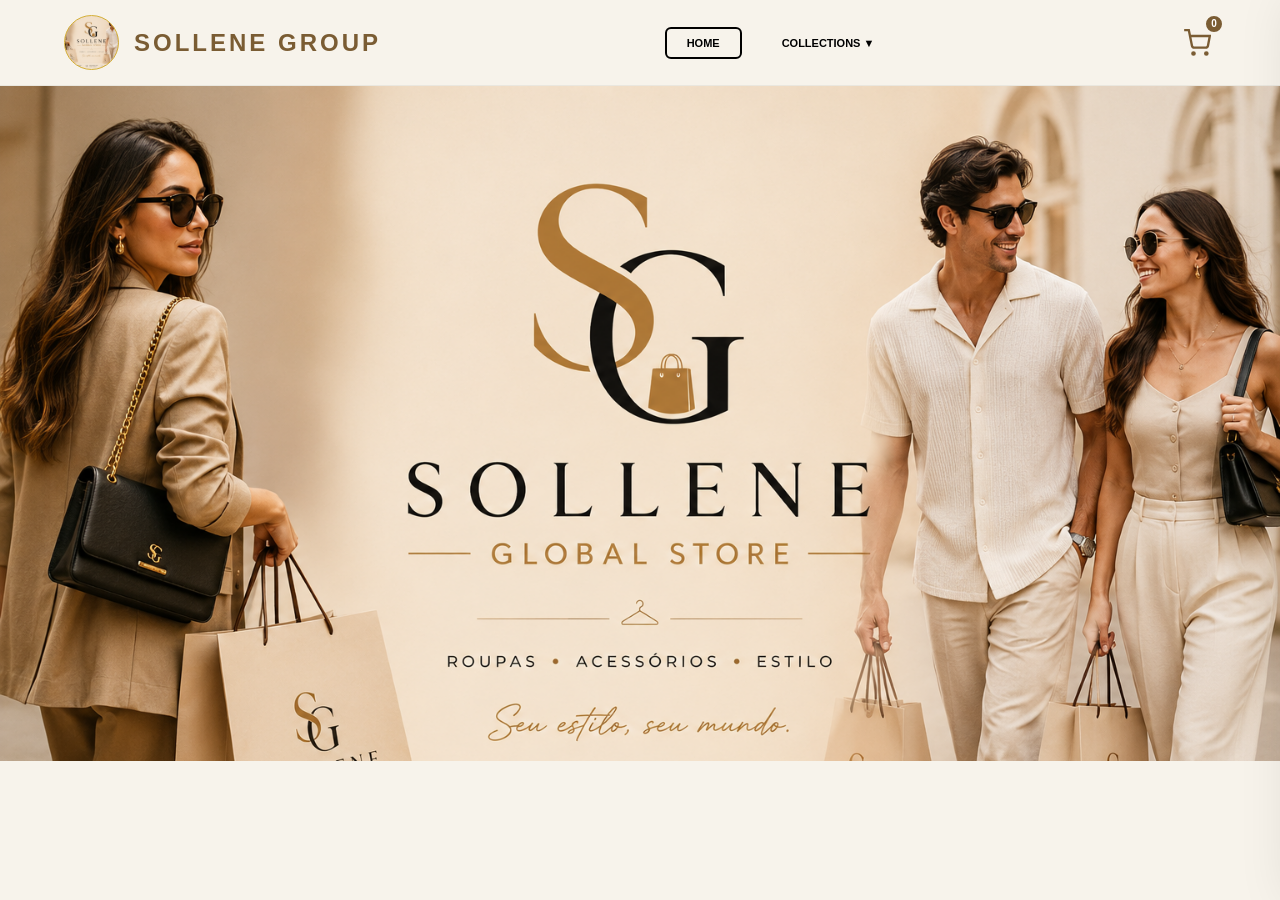
==== index.html @ 09f85d9a "index.html" ====
<!DOCTYPE html>
<html lang="en">
<head>
    <meta charset="UTF-8">
    <meta name="viewport" content="width=device-width, initial-scale=1.0">
    <title>Sollene Group | Official Luxury Hub</title>
    <style>
        * { margin: 0; padding: 0; box-sizing: border-box; }
        body { font-family: sans-serif; background: #f7f3eb; color: #1a1a1a; overflow-x: hidden; }

        .main-header {
            background: #f7f3eb; display: flex; align-items: center; justify-content: space-between;
            padding: 15px 5%; border-bottom: 1px solid rgba(0,0,0,0.05); position: sticky; top: 0; z-index: 1000;
        }
        .header-left { display: flex; align-items: center; gap: 15px; }
        .logo-circle { 
            width: 55px; height: 55px; border-radius: 50%; border: 1px solid #d4af37; 
            background: #fff url('sollenegroup.png.png') no-repeat center center; background-size: cover; 
        }
        .brand-title { font-size: 24px; font-weight: 800; color: #7a5c33; letter-spacing: 3px; text-transform: uppercase; }

        nav ul { display: flex; list-style: none; gap: 20px; align-items: center; }
        .nav-item { position: relative; }
        .nav-link { text-decoration: none; color: #000; font-size: 11px; font-weight: 800; text-transform: uppercase; padding: 10px 20px; cursor: pointer; display: block; }
        .btn-home-print { border: 2px solid #000; border-radius: 6px; padding: 8px 20px; background: transparent; font-weight: 800; }

        .dropdown-content { display: none; position: absolute; top: 100%; left: 0; background-color: #fff; min-width: 220px; box-shadow: 0 8px 16px rgba(0,0,0,0.1); border-radius: 4px; z-index: 1100; }
        .dropdown-content a { color: #333; padding: 12px 16px; text-decoration: none; display: block; font-size: 10px; font-weight: 700; border-bottom: 1px solid #f9f9f9; }
        .dropdown-content a:hover { background-color: #f7f3eb; color: #7a5c33; }
        .nav-item:hover .dropdown-content { display: block; }

        .cart-icon { cursor: pointer; position: relative; padding: 5px; display: flex; align-items: center; background: none; border: none; }
        .cart-badge { position: absolute; top: -10px; right: -8px; background: #7a5c33; color: #fff; font-size: 10px; font-weight: 800; width: 20px; height: 20px; display: flex; align-items: center; justify-content: center; border-radius: 50%; border: 2px solid #f7f3eb; }

        .hero-banner { width: 100%; height: 75vh; background: url('sollenegroup.png.png') no-repeat center top; background-size: cover; }

        /* PAINEL LATERAL */
        .side-menu { position: fixed; top: 0; right: -420px; width: 400px; height: 100%; background: #fff; box-shadow: -10px 0 50px rgba(0,0,0,0.1); z-index: 2000; transition: 0.5s; padding: 40px; overflow-y: auto; }
        .side-menu.active { right: 0; }
        .overlay { position: fixed; top: 0; left: 0; width: 100%; height: 100%; background: rgba(0,0,0,0.4); display: none; z-index: 1900; }
        .overlay.active { display: block; }
        
        .cart-item { display: flex; justify-content: space-between; align-items: center; margin-bottom: 15px; padding-bottom: 10px; border-bottom: 1px solid #eee; }
        .remove-btn { color: #ff4d4d; border: none; background: none; cursor: pointer; font-size: 10px; font-weight: 800; text-transform: uppercase; }

        .payment-box { margin-top: 30px; text-align: left; background: #fdfaf6; padding: 20px; border-radius: 12px; border: 1px solid #f1eee4; }
        .payment-method-title { font-size: 11px; text-transform: uppercase; color: #7a5c33; margin-bottom: 15px; font-weight: 800; }
        .payment-option { display: block; margin-bottom: 12px; font-size: 13px; font-weight: 600; cursor: pointer; }
        .payment-option input { margin-right: 10px; accent-color: #7a5c33; }
        
        .card-fields { display: block; margin-top: 10px; }
        .input-field { width: 100%; padding: 10px; margin-top: 5px; margin-bottom: 10px; border: 1px solid #e1dbcf; border-radius: 6px; font-size: 13px; outline: none; background: #fff; }

        .btn-save-continue { width: 100%; padding: 18px; background: #000; color: #fff; border: none; border-radius: 12px; font-weight: 800; margin-top: 15px; cursor: pointer; text-transform: uppercase; text-align: center; font-size: 11px; letter-spacing: 1px; display: block; }
        .btn-finalize-order { width: 100%; padding: 18px; background: #7a5c33; color: #fff; border: none; border-radius: 12px; font-weight: 800; margin-top: 10px; cursor: pointer; text-transform: uppercase; text-align: center; font-size: 11px; letter-spacing: 1px; display: block; }
        @media(max-width: 768px) { .side-menu { width: 100%; } }
    </style>
</head>
<body>
    <div class="overlay" id="overlay" onclick="toggleCart()"></div>

    <header class="main-header">
        <div class="header-left"><div class="logo-circle"></div><h1 class="brand-title">SOLLENE GROUP</h1></div>
        <nav>
            <ul>
                <li class="nav-item"><a href="index.html" class="nav-link btn-home-print">HOME</a></li>
                <li class="nav-item">
                    <span class="nav-link">COLLECTIONS ▼</span>
                    <div class="dropdown-content">
                        <a href="menshirts.html">MEN'S SHIRTS</a>
                        <a href="watches.html">WATCHES</a>
                        <a href="bags.html">BAGS COLLECTION</a>
                        <a href="women.html">WOMEN'S SELECTION</a>
                    </div>
                </li>
            </ul>
        </nav>
        <button class="cart-icon" onclick="toggleCart()">
            <svg width="28" height="28" viewBox="0 0 24 24" fill="none" stroke="#7a5c33" stroke-width="2"><circle cx="9" cy="21" r="1"></circle><circle cx="20" cy="21" r="1"></circle><path d="M1 1h4l2.68 13.39a2 2 0 0 0 2 1.61h9.72a2 2 0 0 0 2-1.61L23 6H6"></path></svg>
            <div class="cart-badge" id="cart-count">0</div>
        </button>
    </header>

    <section class="hero-banner"></section>

    <div class="side-menu" id="sideMenu">
        <div onclick="toggleCart()" style="cursor:pointer; font-weight:800; color:#7a5c33; margin-bottom:30px; text-align: right;">✕ CLOSE</div>
        <h2>Review & Pay</h2>
        
        <div id="cart-list" style="margin-top:20px;"></div>

        <div style="margin-top:30px; padding-top:20px; border-top:2px solid #7a5c33; display:flex; justify-content:space-between; font-weight:800; font-size: 18px;">
            <span>TOTAL:</span><span id="total-price">€ 0.00</span>
        </div>

        <div class="payment-box">
            <h4 class="payment-method-title">Payment Method</h4>
            <label class="payment-option">
                <input type="radio" name="pay" value="Card" checked onchange="togglePaymentFields()"> Credit / Debit Card
            </label>
            <div id="cardFields" class="card-fields">
                <label style="font-size: 11px; font-weight:700;">Card Number:</label>
                <input type="text" id="cardNumber" class="input-field" placeholder="0000 0000 0000 0000" maxlength="19">
            </div>
            <label class="payment-option">
                <input type="radio" name="pay" value="Cash" onchange="togglePaymentFields()"> Cash on Delivery
            </label>
        </div>

        <button class="btn-save-continue" onclick="toggleCart()">Save & Continue Shopping</button>
        <button class="btn-finalize-order" onclick="finalizeOrder()">Complete Purchase</button>
    </div>

    <script>
        let cart = [];
        function toggleCart() { document.getElementById('sideMenu').classList.toggle('active'); document.getElementById('overlay').classList.toggle('active'); }
        
        function loadCart() { 
            cart = JSON.parse(localStorage.getItem('sollene_cart')) || []; 
            updateUI(); 
        }
        
        function updateUI() {
            document.getElementById('cart-count').innerText = cart.length;
            const list = document.getElementById('cart-list');
            if (cart.length === 0) { 
                list.innerHTML = '<p style="color:#999; font-size:13px; text-align:center; padding:20px 0;">Your selection is empty.</p>'; 
            } else { 
                list.innerHTML = cart.map((item, index) => `
                    <div class="cart-item">
                        <div>
                            <p style="font-size:12px; font-weight:800; text-transform:uppercase; max-width:220px; word-wrap:break-word;">${item.name}</p>
                            <p style="font-size:12px; color:#7a5c33; margin-top:3px;">€ ${item.price}.00</p>
                        </div>
                        <button class="remove-btn" onclick="removeItem(${index})">DELETE</button>
                    </div>
                `).join(''); 
            }
            document.getElementById('total-price').innerText = `€ ${cart.reduce((sum, i) => sum + i.price, 0)}.00`;
        }

        function removeItem(index) { 
            cart.splice(index, 1); 
            localStorage.setItem('sollene_cart', JSON.stringify(cart)); 
            updateUI(); 
        }

        function togglePaymentFields() {
            const method = document.querySelector('input[name="pay"]:checked').value;
            document.getElementById('cardFields').style.display = (method === 'Card') ? 'block' : 'none';
        }

        function finalizeOrder() { 
            if(cart.length === 0) return alert("Select products before paying."); 
            const method = document.querySelector('input[name="pay"]:checked').value;
            alert("Success! Order placed via " + method);
            cart = []; localStorage.removeItem('sollene_cart'); updateUI(); toggleCart(); 
        }

        // AUTO-EXECUÇÃO FORÇADA: Sempre lê o banco local quando a tela abre
        window.onload = function() {
            loadCart();
            const urlParams = new URLSearchParams(window.location.search);
            if (urlParams.get('openCheck') === 'true' || urlParams.get('openCart') === 'true') {
                toggleCart();
            }
        }
    </script>
</body>
</html>
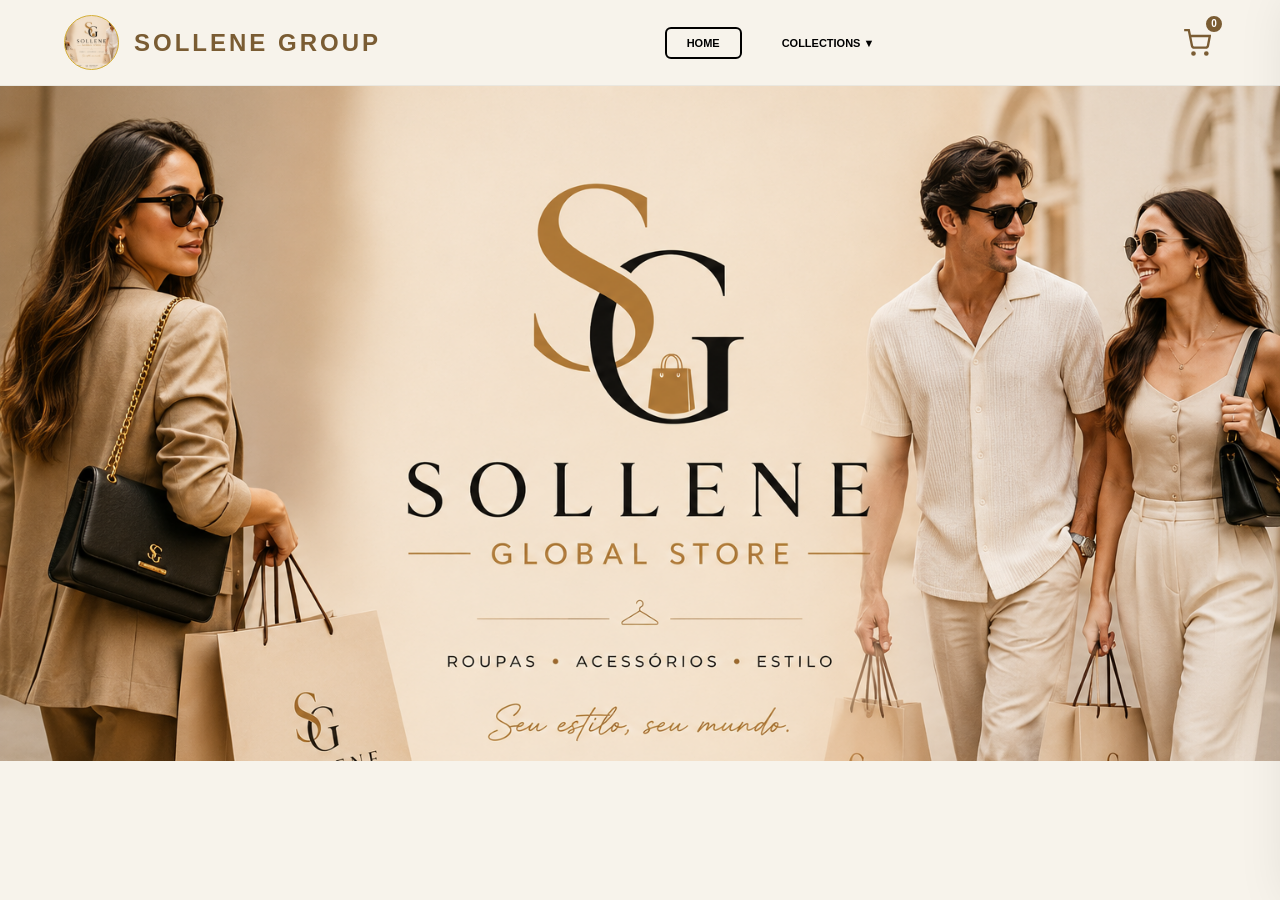
==== commit 1a025a75: "index.html" ====
--- a/index.html
+++ b/index.html
@@ -7,50 +7,33 @@
     <style>
         * { margin: 0; padding: 0; box-sizing: border-box; }
         body { font-family: sans-serif; background: #f7f3eb; color: #1a1a1a; overflow-x: hidden; }
-
-        .main-header {
-            background: #f7f3eb; display: flex; align-items: center; justify-content: space-between;
-            padding: 15px 5%; border-bottom: 1px solid rgba(0,0,0,0.05); position: sticky; top: 0; z-index: 1000;
-        }
+        .main-header { background: #f7f3eb; display: flex; align-items: center; justify-content: space-between; padding: 15px 5%; border-bottom: 1px solid rgba(0,0,0,0.05); position: sticky; top: 0; z-index: 1000; }
         .header-left { display: flex; align-items: center; gap: 15px; }
-        .logo-circle { 
-            width: 55px; height: 55px; border-radius: 50%; border: 1px solid #d4af37; 
-            background: #fff url('sollenegroup.png.png') no-repeat center center; background-size: cover; 
-        }
+        .logo-circle { width: 55px; height: 55px; border-radius: 50%; border: 1px solid #d4af37; background: #fff url('sollenegroup.png.png') no-repeat center center; background-size: cover; }
         .brand-title { font-size: 24px; font-weight: 800; color: #7a5c33; letter-spacing: 3px; text-transform: uppercase; }
-
         nav ul { display: flex; list-style: none; gap: 20px; align-items: center; }
         .nav-item { position: relative; }
         .nav-link { text-decoration: none; color: #000; font-size: 11px; font-weight: 800; text-transform: uppercase; padding: 10px 20px; cursor: pointer; display: block; }
         .btn-home-print { border: 2px solid #000; border-radius: 6px; padding: 8px 20px; background: transparent; font-weight: 800; }
-
         .dropdown-content { display: none; position: absolute; top: 100%; left: 0; background-color: #fff; min-width: 220px; box-shadow: 0 8px 16px rgba(0,0,0,0.1); border-radius: 4px; z-index: 1100; }
         .dropdown-content a { color: #333; padding: 12px 16px; text-decoration: none; display: block; font-size: 10px; font-weight: 700; border-bottom: 1px solid #f9f9f9; }
         .dropdown-content a:hover { background-color: #f7f3eb; color: #7a5c33; }
         .nav-item:hover .dropdown-content { display: block; }
-
         .cart-icon { cursor: pointer; position: relative; padding: 5px; display: flex; align-items: center; background: none; border: none; }
         .cart-badge { position: absolute; top: -10px; right: -8px; background: #7a5c33; color: #fff; font-size: 10px; font-weight: 800; width: 20px; height: 20px; display: flex; align-items: center; justify-content: center; border-radius: 50%; border: 2px solid #f7f3eb; }
-
         .hero-banner { width: 100%; height: 75vh; background: url('sollenegroup.png.png') no-repeat center top; background-size: cover; }
-
-        /* PAINEL LATERAL */
         .side-menu { position: fixed; top: 0; right: -420px; width: 400px; height: 100%; background: #fff; box-shadow: -10px 0 50px rgba(0,0,0,0.1); z-index: 2000; transition: 0.5s; padding: 40px; overflow-y: auto; }
         .side-menu.active { right: 0; }
         .overlay { position: fixed; top: 0; left: 0; width: 100%; height: 100%; background: rgba(0,0,0,0.4); display: none; z-index: 1900; }
         .overlay.active { display: block; }
-        
         .cart-item { display: flex; justify-content: space-between; align-items: center; margin-bottom: 15px; padding-bottom: 10px; border-bottom: 1px solid #eee; }
         .remove-btn { color: #ff4d4d; border: none; background: none; cursor: pointer; font-size: 10px; font-weight: 800; text-transform: uppercase; }
-
         .payment-box { margin-top: 30px; text-align: left; background: #fdfaf6; padding: 20px; border-radius: 12px; border: 1px solid #f1eee4; }
         .payment-method-title { font-size: 11px; text-transform: uppercase; color: #7a5c33; margin-bottom: 15px; font-weight: 800; }
         .payment-option { display: block; margin-bottom: 12px; font-size: 13px; font-weight: 600; cursor: pointer; }
         .payment-option input { margin-right: 10px; accent-color: #7a5c33; }
-        
         .card-fields { display: block; margin-top: 10px; }
         .input-field { width: 100%; padding: 10px; margin-top: 5px; margin-bottom: 10px; border: 1px solid #e1dbcf; border-radius: 6px; font-size: 13px; outline: none; background: #fff; }
-
         .btn-save-continue { width: 100%; padding: 18px; background: #000; color: #fff; border: none; border-radius: 12px; font-weight: 800; margin-top: 15px; cursor: pointer; text-transform: uppercase; text-align: center; font-size: 11px; letter-spacing: 1px; display: block; }
         .btn-finalize-order { width: 100%; padding: 18px; background: #7a5c33; color: #fff; border: none; border-radius: 12px; font-weight: 800; margin-top: 10px; cursor: pointer; text-transform: uppercase; text-align: center; font-size: 11px; letter-spacing: 1px; display: block; }
         @media(max-width: 768px) { .side-menu { width: 100%; } }
@@ -58,113 +41,47 @@
 </head>
 <body>
     <div class="overlay" id="overlay" onclick="toggleCart()"></div>
-
     <header class="main-header">
         <div class="header-left"><div class="logo-circle"></div><h1 class="brand-title">SOLLENE GROUP</h1></div>
-        <nav>
-            <ul>
-                <li class="nav-item"><a href="index.html" class="nav-link btn-home-print">HOME</a></li>
-                <li class="nav-item">
-                    <span class="nav-link">COLLECTIONS ▼</span>
-                    <div class="dropdown-content">
-                        <a href="menshirts.html">MEN'S SHIRTS</a>
-                        <a href="watches.html">WATCHES</a>
-                        <a href="bags.html">BAGS COLLECTION</a>
-                        <a href="women.html">WOMEN'S SELECTION</a>
-                    </div>
-                </li>
-            </ul>
-        </nav>
-        <button class="cart-icon" onclick="toggleCart()">
-            <svg width="28" height="28" viewBox="0 0 24 24" fill="none" stroke="#7a5c33" stroke-width="2"><circle cx="9" cy="21" r="1"></circle><circle cx="20" cy="21" r="1"></circle><path d="M1 1h4l2.68 13.39a2 2 0 0 0 2 1.61h9.72a2 2 0 0 0 2-1.61L23 6H6"></path></svg>
-            <div class="cart-badge" id="cart-count">0</div>
-        </button>
+        <nav><ul><li class="nav-item"><a href="index.html" class="nav-link btn-home-print">HOME</a></li><li class="nav-item"><span class="nav-link">COLLECTIONS ▼</span><div class="dropdown-content"><a href="menshirts.html">MEN'S SHIRTS</a><a href="watches.html">WATCHES</a><a href="bags.html">BAGS COLLECTION</a><a href="women.html">WOMEN'S SELECTION</a></div></li></ul></nav>
+        <button class="cart-icon" onclick="toggleCart()"><svg width="28" height="28" viewBox="0 0 24 24" fill="none" stroke="#7a5c33" stroke-width="2"><circle cx="9" cy="21" r="1"></circle><circle cx="20" cy="21" r="1"></circle><path d="M1 1h4l2.68 13.39a2 2 0 0 0 2 1.61h9.72a2 2 0 0 0 2-1.61L23 6H6"></path></svg><div class="cart-badge" id="cart-count">0</div></button>
     </header>
-
     <section class="hero-banner"></section>
-
     <div class="side-menu" id="sideMenu">
         <div onclick="toggleCart()" style="cursor:pointer; font-weight:800; color:#7a5c33; margin-bottom:30px; text-align: right;">✕ CLOSE</div>
         <h2>Review & Pay</h2>
-        
         <div id="cart-list" style="margin-top:20px;"></div>
-
-        <div style="margin-top:30px; padding-top:20px; border-top:2px solid #7a5c33; display:flex; justify-content:space-between; font-weight:800; font-size: 18px;">
-            <span>TOTAL:</span><span id="total-price">€ 0.00</span>
-        </div>
-
+        <div style="margin-top:30px; padding-top:20px; border-top:2px solid #7a5c33; display:flex; justify-content:space-between; font-weight:800; font-size: 18px;"><span>TOTAL:</span><span id="total-price">€ 0.00</span></div>
         <div class="payment-box">
             <h4 class="payment-method-title">Payment Method</h4>
-            <label class="payment-option">
-                <input type="radio" name="pay" value="Card" checked onchange="togglePaymentFields()"> Credit / Debit Card
-            </label>
-            <div id="cardFields" class="card-fields">
-                <label style="font-size: 11px; font-weight:700;">Card Number:</label>
-                <input type="text" id="cardNumber" class="input-field" placeholder="0000 0000 0000 0000" maxlength="19">
-            </div>
-            <label class="payment-option">
-                <input type="radio" name="pay" value="Cash" onchange="togglePaymentFields()"> Cash on Delivery
-            </label>
+            <label class="payment-option"><input type="radio" name="pay" value="Card" checked onchange="togglePaymentFields()"> Credit / Debit Card</label>
+            <div id="cardFields" class="card-fields"><label style="font-size: 11px; font-weight:700;">Card Number:</label><input type="text" id="cardNumber" class="input-field" placeholder="0000 0000 0000 0000" maxlength="19"></div>
+            <label class="payment-option"><input type="radio" name="pay" value="Cash" onchange="togglePaymentFields()"> Cash on Delivery</label>
         </div>
-
         <button class="btn-save-continue" onclick="toggleCart()">Save & Continue Shopping</button>
         <button class="btn-finalize-order" onclick="finalizeOrder()">Complete Purchase</button>
     </div>
-
     <script>
         let cart = [];
         function toggleCart() { document.getElementById('sideMenu').classList.toggle('active'); document.getElementById('overlay').classList.toggle('active'); }
-        
-        function loadCart() { 
-            cart = JSON.parse(localStorage.getItem('sollene_cart')) || []; 
-            updateUI(); 
-        }
-        
+        function loadCart() { cart = JSON.parse(localStorage.getItem('sollene_cart')) || []; updateUI(); }
         function updateUI() {
             document.getElementById('cart-count').innerText = cart.length;
             const list = document.getElementById('cart-list');
-            if (cart.length === 0) { 
-                list.innerHTML = '<p style="color:#999; font-size:13px; text-align:center; padding:20px 0;">Your selection is empty.</p>'; 
-            } else { 
-                list.innerHTML = cart.map((item, index) => `
-                    <div class="cart-item">
-                        <div>
-                            <p style="font-size:12px; font-weight:800; text-transform:uppercase; max-width:220px; word-wrap:break-word;">${item.name}</p>
-                            <p style="font-size:12px; color:#7a5c33; margin-top:3px;">€ ${item.price}.00</p>
-                        </div>
-                        <button class="remove-btn" onclick="removeItem(${index})">DELETE</button>
-                    </div>
-                `).join(''); 
-            }
+            if (cart.length === 0) { list.innerHTML = '<p style="color:#999; font-size:13px; text-align:center; padding:20px 0;">Your selection is empty.</p>'; } 
+            else { list.innerHTML = cart.map((item, index) => `<div class="cart-item"><div><p style="font-size:12px; font-weight:800; text-transform:uppercase; max-width:220px; word-wrap:break-word;">${item.name}</p><p style="font-size:12px; color:#7a5c33; margin-top:3px;">€ ${item.price}.00</p></div><button class="remove-btn" onclick="removeItem(${index})">DELETE</button></div>`).join(''); }
             document.getElementById('total-price').innerText = `€ ${cart.reduce((sum, i) => sum + i.price, 0)}.00`;
         }
-
-        function removeItem(index) { 
-            cart.splice(index, 1); 
-            localStorage.setItem('sollene_cart', JSON.stringify(cart)); 
-            updateUI(); 
+        function removeItem(index) { cart.splice(index, 1); localStorage.setItem('sollene_cart', JSON.stringify(cart)); updateUI(); }
+        function togglePaymentFields() { const method = document.querySelector('input[name="pay"]:checked').value; document.getElementById('cardFields').style.display = (method === 'Card') ? 'block' : 'none'; }
+        function finalizeOrder() {
+            if(cart.length === 0) return alert("Select products before paying.");
+            const method = document.querySelector('input[name="pay"]:checked').value;
+            if(method === 'Card' && document.getElementById('cardNumber').value.trim() === "") return alert("Please type your card number.");
+            alert("Success! The cart has been cleared for the next customer.");
+            cart = []; localStorage.removeItem('sollene_cart'); updateUI(); toggleCart();
         }
-
-        function togglePaymentFields() {
-            const method = document.querySelector('input[name="pay"]:checked').value;
-            document.getElementById('cardFields').style.display = (method === 'Card') ? 'block' : 'none';
-        }
-
-        function finalizeOrder() { 
-            if(cart.length === 0) return alert("Select products before paying."); 
-            const method = document.querySelector('input[name="pay"]:checked').value;
-            alert("Success! Order placed via " + method);
-            cart = []; localStorage.removeItem('sollene_cart'); updateUI(); toggleCart(); 
-        }
-
-        // AUTO-EXECUÇÃO FORÇADA: Sempre lê o banco local quando a tela abre
-        window.onload = function() {
-            loadCart();
-            const urlParams = new URLSearchParams(window.location.search);
-            if (urlParams.get('openCheck') === 'true' || urlParams.get('openCart') === 'true') {
-                toggleCart();
-            }
-        }
+        window.onload = function() { loadCart(); const urlParams = new URLSearchParams(window.location.search); if (urlParams.get('openCheck') === 'true' || urlParams.get('openCart') === 'true') { toggleCart(); } }
     </script>
 </body>
 </html>
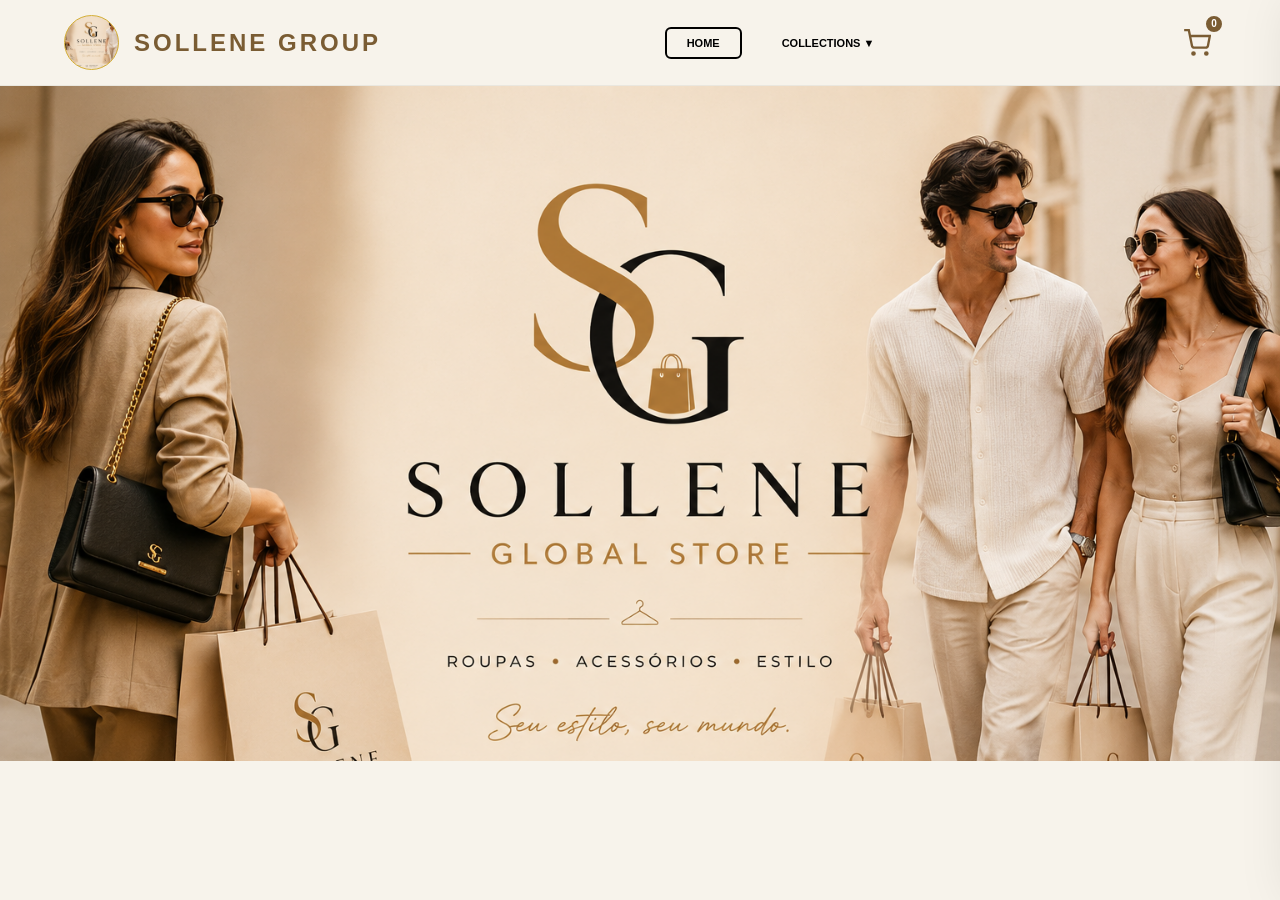
==== commit 36fecf9e: "index.html" ====
--- a/index.html
+++ b/index.html
@@ -7,33 +7,49 @@
     <style>
         * { margin: 0; padding: 0; box-sizing: border-box; }
         body { font-family: sans-serif; background: #f7f3eb; color: #1a1a1a; overflow-x: hidden; }
-        .main-header { background: #f7f3eb; display: flex; align-items: center; justify-content: space-between; padding: 15px 5%; border-bottom: 1px solid rgba(0,0,0,0.05); position: sticky; top: 0; z-index: 1000; }
+
+        .main-header {
+            background: #f7f3eb; display: flex; align-items: center; justify-content: space-between;
+            padding: 15px 5%; border-bottom: 1px solid rgba(0,0,0,0.05); position: sticky; top: 0; z-index: 1000;
+        }
         .header-left { display: flex; align-items: center; gap: 15px; }
-        .logo-circle { width: 55px; height: 55px; border-radius: 50%; border: 1px solid #d4af37; background: #fff url('sollenegroup.png.png') no-repeat center center; background-size: cover; }
+        .logo-circle { 
+            width: 55px; height: 55px; border-radius: 50%; border: 1px solid #d4af37; 
+            background: #fff url('sollenegroup.png.png') no-repeat center center; background-size: cover; 
+        }
         .brand-title { font-size: 24px; font-weight: 800; color: #7a5c33; letter-spacing: 3px; text-transform: uppercase; }
+
         nav ul { display: flex; list-style: none; gap: 20px; align-items: center; }
         .nav-item { position: relative; }
         .nav-link { text-decoration: none; color: #000; font-size: 11px; font-weight: 800; text-transform: uppercase; padding: 10px 20px; cursor: pointer; display: block; }
         .btn-home-print { border: 2px solid #000; border-radius: 6px; padding: 8px 20px; background: transparent; font-weight: 800; }
+
         .dropdown-content { display: none; position: absolute; top: 100%; left: 0; background-color: #fff; min-width: 220px; box-shadow: 0 8px 16px rgba(0,0,0,0.1); border-radius: 4px; z-index: 1100; }
         .dropdown-content a { color: #333; padding: 12px 16px; text-decoration: none; display: block; font-size: 10px; font-weight: 700; border-bottom: 1px solid #f9f9f9; }
         .dropdown-content a:hover { background-color: #f7f3eb; color: #7a5c33; }
         .nav-item:hover .dropdown-content { display: block; }
+
         .cart-icon { cursor: pointer; position: relative; padding: 5px; display: flex; align-items: center; background: none; border: none; }
         .cart-badge { position: absolute; top: -10px; right: -8px; background: #7a5c33; color: #fff; font-size: 10px; font-weight: 800; width: 20px; height: 20px; display: flex; align-items: center; justify-content: center; border-radius: 50%; border: 2px solid #f7f3eb; }
+
         .hero-banner { width: 100%; height: 75vh; background: url('sollenegroup.png.png') no-repeat center top; background-size: cover; }
+
         .side-menu { position: fixed; top: 0; right: -420px; width: 400px; height: 100%; background: #fff; box-shadow: -10px 0 50px rgba(0,0,0,0.1); z-index: 2000; transition: 0.5s; padding: 40px; overflow-y: auto; }
         .side-menu.active { right: 0; }
         .overlay { position: fixed; top: 0; left: 0; width: 100%; height: 100%; background: rgba(0,0,0,0.4); display: none; z-index: 1900; }
         .overlay.active { display: block; }
+        
         .cart-item { display: flex; justify-content: space-between; align-items: center; margin-bottom: 15px; padding-bottom: 10px; border-bottom: 1px solid #eee; }
         .remove-btn { color: #ff4d4d; border: none; background: none; cursor: pointer; font-size: 10px; font-weight: 800; text-transform: uppercase; }
+
         .payment-box { margin-top: 30px; text-align: left; background: #fdfaf6; padding: 20px; border-radius: 12px; border: 1px solid #f1eee4; }
         .payment-method-title { font-size: 11px; text-transform: uppercase; color: #7a5c33; margin-bottom: 15px; font-weight: 800; }
         .payment-option { display: block; margin-bottom: 12px; font-size: 13px; font-weight: 600; cursor: pointer; }
         .payment-option input { margin-right: 10px; accent-color: #7a5c33; }
+        
         .card-fields { display: block; margin-top: 10px; }
         .input-field { width: 100%; padding: 10px; margin-top: 5px; margin-bottom: 10px; border: 1px solid #e1dbcf; border-radius: 6px; font-size: 13px; outline: none; background: #fff; }
+
         .btn-save-continue { width: 100%; padding: 18px; background: #000; color: #fff; border: none; border-radius: 12px; font-weight: 800; margin-top: 15px; cursor: pointer; text-transform: uppercase; text-align: center; font-size: 11px; letter-spacing: 1px; display: block; }
         .btn-finalize-order { width: 100%; padding: 18px; background: #7a5c33; color: #fff; border: none; border-radius: 12px; font-weight: 800; margin-top: 10px; cursor: pointer; text-transform: uppercase; text-align: center; font-size: 11px; letter-spacing: 1px; display: block; }
         @media(max-width: 768px) { .side-menu { width: 100%; } }
@@ -41,26 +57,51 @@
 </head>
 <body>
     <div class="overlay" id="overlay" onclick="toggleCart()"></div>
+
     <header class="main-header">
         <div class="header-left"><div class="logo-circle"></div><h1 class="brand-title">SOLLENE GROUP</h1></div>
-        <nav><ul><li class="nav-item"><a href="index.html" class="nav-link btn-home-print">HOME</a></li><li class="nav-item"><span class="nav-link">COLLECTIONS ▼</span><div class="dropdown-content"><a href="menshirts.html">MEN'S SHIRTS</a><a href="watches.html">WATCHES</a><a href="bags.html">BAGS COLLECTION</a><a href="women.html">WOMEN'S SELECTION</a></div></li></ul></nav>
-        <button class="cart-icon" onclick="toggleCart()"><svg width="28" height="28" viewBox="0 0 24 24" fill="none" stroke="#7a5c33" stroke-width="2"><circle cx="9" cy="21" r="1"></circle><circle cx="20" cy="21" r="1"></circle><path d="M1 1h4l2.68 13.39a2 2 0 0 0 2 1.61h9.72a2 2 0 0 0 2-1.61L23 6H6"></path></svg><div class="cart-badge" id="cart-count">0</div></button>
+        <nav>
+            <ul>
+                <li class="nav-item"><a href="index.html" class="nav-link btn-home-print">HOME</a></li>
+                <li class="nav-item">
+                    <span class="nav-link">COLLECTIONS ▼</span>
+                    <div class="dropdown-content">
+                        <a href="menshirts.html">MEN'S SHIRTS</a>
+                        <a href="watches.html">WATCHES</a>
+                        <a href="bags.html">BAGS COLLECTION</a>
+                        <a href="women.html">WOMEN'S SELECTION</a>
+                    </div>
+                </li>
+            </ul>
+        </nav>
+        <button class="cart-icon" onclick="toggleCart()">
+            <svg width="28" height="28" viewBox="0 0 24 24" fill="none" stroke="#7a5c33" stroke-width="2"><circle cx="9" cy="21" r="1"></circle><circle cx="20" cy="21" r="1"></circle><path d="M1 1h4l2.68 13.39a2 2 0 0 0 2 1.61h9.72a2 2 0 0 0 2-1.61L23 6H6"></path></svg>
+            <div class="cart-badge" id="cart-count">0</div>
+        </button>
     </header>
+
     <section class="hero-banner"></section>
+
     <div class="side-menu" id="sideMenu">
         <div onclick="toggleCart()" style="cursor:pointer; font-weight:800; color:#7a5c33; margin-bottom:30px; text-align: right;">✕ CLOSE</div>
         <h2>Review & Pay</h2>
         <div id="cart-list" style="margin-top:20px;"></div>
-        <div style="margin-top:30px; padding-top:20px; border-top:2px solid #7a5c33; display:flex; justify-content:space-between; font-weight:800; font-size: 18px;"><span>TOTAL:</span><span id="total-price">€ 0.00</span></div>
+        <div style="margin-top:30px; padding-top:20px; border-top:2px solid #7a5c33; display:flex; justify-content:space-between; font-weight:800; font-size: 18px;">
+            <span>TOTAL:</span><span id="total-price">€ 0.00</span>
+        </div>
         <div class="payment-box">
             <h4 class="payment-method-title">Payment Method</h4>
             <label class="payment-option"><input type="radio" name="pay" value="Card" checked onchange="togglePaymentFields()"> Credit / Debit Card</label>
-            <div id="cardFields" class="card-fields"><label style="font-size: 11px; font-weight:700;">Card Number:</label><input type="text" id="cardNumber" class="input-field" placeholder="0000 0000 0000 0000" maxlength="19"></div>
+            <div id="cardFields" class="card-fields">
+                <label style="font-size: 11px; font-weight:700;">Card Number:</label>
+                <input type="text" id="cardNumber" class="input-field" placeholder="0000 0000 0000 0000" maxlength="19">
+            </div>
             <label class="payment-option"><input type="radio" name="pay" value="Cash" onchange="togglePaymentFields()"> Cash on Delivery</label>
         </div>
         <button class="btn-save-continue" onclick="toggleCart()">Save & Continue Shopping</button>
         <button class="btn-finalize-order" onclick="finalizeOrder()">Complete Purchase</button>
     </div>
+
     <script>
         let cart = [];
         function toggleCart() { document.getElementById('sideMenu').classList.toggle('active'); document.getElementById('overlay').classList.toggle('active'); }
@@ -69,19 +110,17 @@
             document.getElementById('cart-count').innerText = cart.length;
             const list = document.getElementById('cart-list');
             if (cart.length === 0) { list.innerHTML = '<p style="color:#999; font-size:13px; text-align:center; padding:20px 0;">Your selection is empty.</p>'; } 
-            else { list.innerHTML = cart.map((item, index) => `<div class="cart-item"><div><p style="font-size:12px; font-weight:800; text-transform:uppercase; max-width:220px; word-wrap:break-word;">${item.name}</p><p style="font-size:12px; color:#7a5c33; margin-top:3px;">€ ${item.price}.00</p></div><button class="remove-btn" onclick="removeItem(${index})">DELETE</button></div>`).join(''); }
+            else { list.innerHTML = cart.map((item, index) => `<div class="cart-item"><div><p style="font-size:12px; font-weight:800; text-transform:uppercase;">${item.name}</p><p style="font-size:12px; color:#7a5c33; margin-top:3px;">€ ${item.price}.00</p></div><button class="remove-btn" onclick="removeItem(${index})">DELETE</button></div>`).join(''); }
             document.getElementById('total-price').innerText = `€ ${cart.reduce((sum, i) => sum + i.price, 0)}.00`;
         }
         function removeItem(index) { cart.splice(index, 1); localStorage.setItem('sollene_cart', JSON.stringify(cart)); updateUI(); }
-        function togglePaymentFields() { const method = document.querySelector('input[name="pay"]:checked').value; document.getElementById('cardFields').style.display = (method === 'Card') ? 'block' : 'none'; }
+        function togglePaymentFields() { document.getElementById('cardFields').style.display = (document.querySelector('input[name="pay"]:checked').value === 'Card') ? 'block' : 'none'; }
         function finalizeOrder() {
             if(cart.length === 0) return alert("Select products before paying.");
-            const method = document.querySelector('input[name="pay"]:checked').value;
-            if(method === 'Card' && document.getElementById('cardNumber').value.trim() === "") return alert("Please type your card number.");
-            alert("Success! The cart has been cleared for the next customer.");
+            alert("Success! Order placed.\n\nCart cleared for the next customer.");
             cart = []; localStorage.removeItem('sollene_cart'); updateUI(); toggleCart();
         }
-        window.onload = function() { loadCart(); const urlParams = new URLSearchParams(window.location.search); if (urlParams.get('openCheck') === 'true' || urlParams.get('openCart') === 'true') { toggleCart(); } }
+        window.onload = function() { loadCart(); if (window.location.search.includes('openCheck=true')) { toggleCart(); } }
     </script>
 </body>
 </html>
